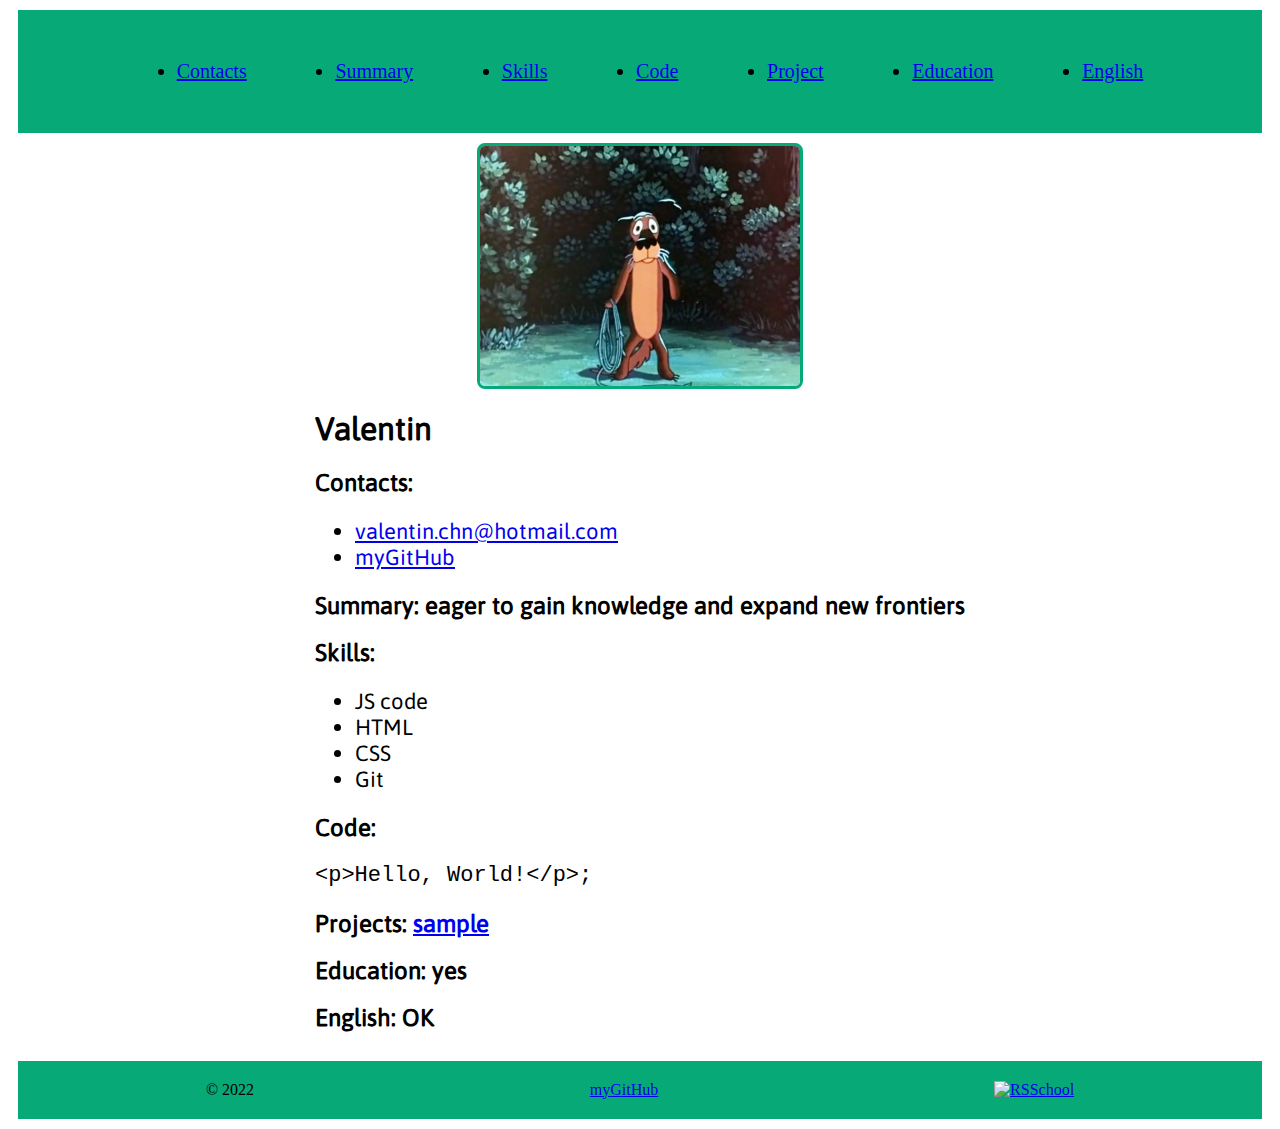
==== cv/index.html @ 2d0057da "fixed:cv folder add: portfolio" ====
<!DOCTYPE html>
<html lang="en">
<head>
    <meta charset="UTF-8">
    <meta http-equiv="X-UA-Compatible" content="IE=edge">
    <meta name="viewport" content="width=device-width, initial-scale=1.0">
    <title>CV</title>
    <link rel="stylesheet" href="style.css">
    <link rel="icon" href="assets/img/favicon.ico">
</head>
<body>
    <header class="container-header">
        <div>
            <nav class="nav">
                <ul class="list">          
                  <li><a href="#contacts">Contacts</a></li>
                  <li><a href="#summary">Summary</a></li>          
                  <li><a href="#skills">Skills</a></li>
                  <li><a href="#code">Code</a></li>
                  <li><a href="#project">Project</a></li>
                  <li><a href="#education">Education</a></li>
                  <li><a href="#english">English</a></li>
                </ul>
              </nav>
        </div>
    </header>
    <main class="main">
        <img id="ava" src="assets/img/avatar.jpg" alt="avatar" width="320" height="240">
        <div class="container-main">
            <h1>Valentin</h1>
            <h2 id="contacts">Contacts: </h2> 
                <ul class="line">
                <li><a href="mailto:valentin.chn@hotmail.com" title="Mailto">valentin.chn@hotmail.com</a></li>
                <li><a href="https://github.com/valn10" title="MyGitHub">myGitHub</a></li>            
                </ul>            
            <h2 id="summary">Summary: eager to gain knowledge and expand new frontiers</h2>
            <h2 id="skills">Skills: </h2>
                <ul class="line">
                    <li>JS code</li>
                    <li>HTML</li>
                    <li>CSS</li>
                    <li>Git</li>
                </ul>
            <h2 id="code">Code: </h2>
            <pre class="line"><code>&lt;p&gt;Hello, World!&lt;/p&gt;;</code></pre> 
            <h2 id="project">Projects: <a href="https://valn10.github.io/rsschool-cv/" title="sample">sample</a></h2>
            <h2 id="education">Education: yes</h2>
            <h2 id="english">English: OK</h2>
        </div>
    </main>
   <footer class="footer">
       <div class="container-footer">
            <div>© 2022</div> 
            <a href="https://github.com/valn10">myGitHub</a>
            <a href="https://rs.school/js/"><img src="https://rs.school/images/rs_school_js.svg" alt="RSSchool" width="100"></a>
       </div>
   </footer>
          
</body>
</html>
---- cv/style.css ----
@font-face {
  font-family: "Asap";
  src: url("assets/fonts/Asap-Regular.ttf");
  font-weight: 400;
}
.main {
  font-family: "Asap";
  display: flex;
  flex-direction: column;
  justify-content: center;
  align-items: center;
  flex-direction: column;
}
.container-footer {
  padding: 20px;
  background-color: rgb(7, 170, 118);
  display: flex;
  justify-content: space-around;
  flex-direction: row;
  align-items: center;
  margin: 10px;
}
.container-header {
  padding: 30px;
  background-color: rgb(7, 170, 118);
  display: flexbox;
  justify-content: center;
  flex-direction: row;
  align-items: stretch;
  margin: 10px;
}
.list {
  font-size: 20px;
  display: flex;
  flex-direction: row;
  justify-content: space-evenly;
}
#ava {
  border: 3px solid rgb(7, 170, 118);
  border-radius: 8px;
}
.line {
  font-size: 22px;
}
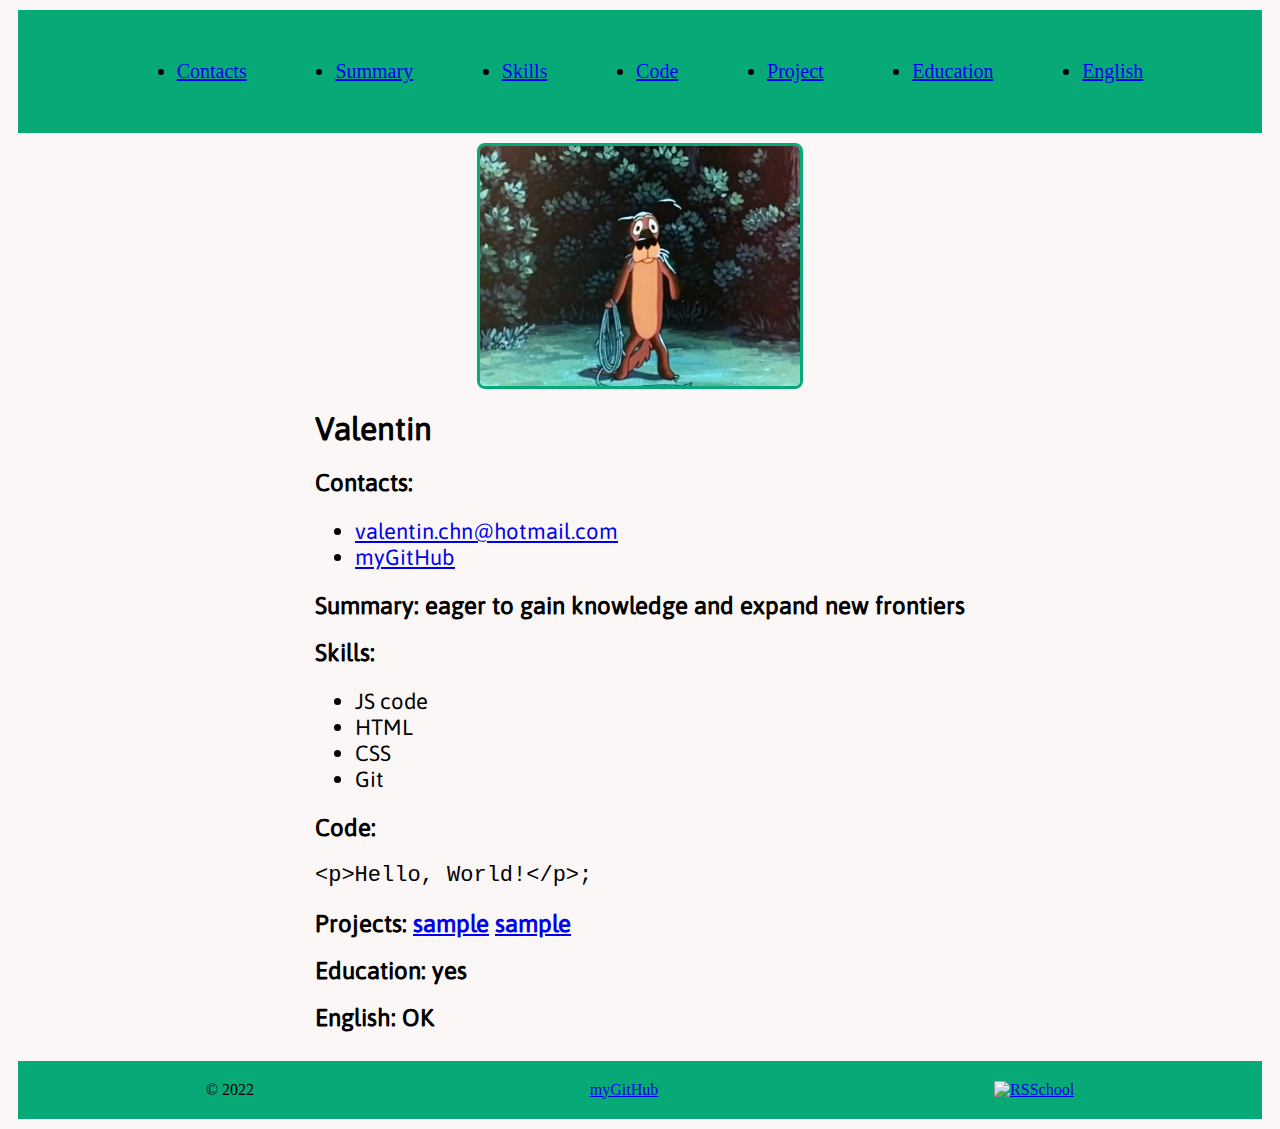
==== commit 263f2d88: "add: project link" ====
--- a/cv/index.html
+++ b/cv/index.html
@@ -1,60 +1,63 @@
-<!DOCTYPE html>
-<html lang="en">
-<head>
-    <meta charset="UTF-8">
-    <meta http-equiv="X-UA-Compatible" content="IE=edge">
-    <meta name="viewport" content="width=device-width, initial-scale=1.0">
-    <title>CV</title>
-    <link rel="stylesheet" href="style.css">
-    <link rel="icon" href="assets/img/favicon.ico">
-</head>
-<body>
-    <header class="container-header">
-        <div>
-            <nav class="nav">
-                <ul class="list">          
-                  <li><a href="#contacts">Contacts</a></li>
-                  <li><a href="#summary">Summary</a></li>          
-                  <li><a href="#skills">Skills</a></li>
-                  <li><a href="#code">Code</a></li>
-                  <li><a href="#project">Project</a></li>
-                  <li><a href="#education">Education</a></li>
-                  <li><a href="#english">English</a></li>
-                </ul>
-              </nav>
-        </div>
-    </header>
-    <main class="main">
-        <img id="ava" src="assets/img/avatar.jpg" alt="avatar" width="320" height="240">
-        <div class="container-main">
-            <h1>Valentin</h1>
-            <h2 id="contacts">Contacts: </h2> 
-                <ul class="line">
-                <li><a href="mailto:valentin.chn@hotmail.com" title="Mailto">valentin.chn@hotmail.com</a></li>
-                <li><a href="https://github.com/valn10" title="MyGitHub">myGitHub</a></li>            
-                </ul>            
-            <h2 id="summary">Summary: eager to gain knowledge and expand new frontiers</h2>
-            <h2 id="skills">Skills: </h2>
-                <ul class="line">
-                    <li>JS code</li>
-                    <li>HTML</li>
-                    <li>CSS</li>
-                    <li>Git</li>
-                </ul>
-            <h2 id="code">Code: </h2>
-            <pre class="line"><code>&lt;p&gt;Hello, World!&lt;/p&gt;;</code></pre> 
-            <h2 id="project">Projects: <a href="https://valn10.github.io/rsschool-cv/" title="sample">sample</a></h2>
-            <h2 id="education">Education: yes</h2>
-            <h2 id="english">English: OK</h2>
-        </div>
-    </main>
-   <footer class="footer">
-       <div class="container-footer">
-            <div>© 2022</div> 
-            <a href="https://github.com/valn10">myGitHub</a>
-            <a href="https://rs.school/js/"><img src="https://rs.school/images/rs_school_js.svg" alt="RSSchool" width="100"></a>
-       </div>
-   </footer>
-          
-</body>
-</html>
+<!DOCTYPE html>
+<html lang="en">
+<head>
+    <meta charset="UTF-8">
+    <meta http-equiv="X-UA-Compatible" content="IE=edge">
+    <meta name="viewport" content="width=device-width, initial-scale=1.0">
+    <title>CV</title>
+    <link rel="stylesheet" href="style.css">
+    <link rel="icon" href="assets/img/favicon.ico">
+</head>
+<body>
+    <header class="container-header">
+        <div>
+            <nav class="nav">
+                <ul class="list">          
+                  <li><a href="#contacts">Contacts</a></li>
+                  <li><a href="#summary">Summary</a></li>          
+                  <li><a href="#skills">Skills</a></li>
+                  <li><a href="#code">Code</a></li>
+                  <li><a href="#project">Project</a></li>
+                  <li><a href="#education">Education</a></li>
+                  <li><a href="#english">English</a></li>
+                </ul>
+              </nav>
+        </div>
+    </header>
+    <main class="main">
+        <img id="ava" src="assets/img/avatar.jpg" alt="avatar" width="320" height="240">
+        <div class="container-main">
+            <h1>Valentin</h1>
+            <h2 id="contacts">Contacts: </h2> 
+                <ul class="line">
+                <li><a href="mailto:valentin.chn@hotmail.com" title="Mailto">valentin.chn@hotmail.com</a></li>
+                <li><a href="https://github.com/valn10" title="MyGitHub">myGitHub</a></li>            
+                </ul>            
+            <h2 id="summary">Summary: eager to gain knowledge and expand new frontiers</h2>
+            <h2 id="skills">Skills: </h2>
+                <ul class="line">
+                    <li>JS code</li>
+                    <li>HTML</li>
+                    <li>CSS</li>
+                    <li>Git</li>
+                </ul>
+            <h2 id="code">Code: </h2>
+            <pre class="line"><code>&lt;p&gt;Hello, World!&lt;/p&gt;;</code></pre> 
+            <h2 id="project">Projects: 
+                <a href="https://valn10.github.io/rsschool-cv/" title="sample">sample</a>
+                <a href="https://rolling-scopes-school.github.io/valn10-JSFEPRESCHOOL/portfolio/" title="sample">sample</a>
+            </h2>
+            <h2 id="education">Education: yes</h2>
+            <h2 id="english">English: OK</h2>
+        </div>
+    </main>
+   <footer class="footer">
+       <div class="container-footer">
+            <div>© 2022</div> 
+            <a href="https://github.com/valn10">myGitHub</a>
+            <a href="https://rs.school/js/"><img src="https://rs.school/images/rs_school_js.svg" alt="RSSchool" width="100"></a>
+       </div>
+   </footer>
+          
+</body>
+</html>
--- a/cv/style.css
+++ b/cv/style.css
@@ -1,44 +1,49 @@
-@font-face {
-  font-family: "Asap";
-  src: url("assets/fonts/Asap-Regular.ttf");
-  font-weight: 400;
-}
-.main {
-  font-family: "Asap";
-  display: flex;
-  flex-direction: column;
-  justify-content: center;
-  align-items: center;
-  flex-direction: column;
-}
-.container-footer {
-  padding: 20px;
-  background-color: rgb(7, 170, 118);
-  display: flex;
-  justify-content: space-around;
-  flex-direction: row;
-  align-items: center;
-  margin: 10px;
-}
-.container-header {
-  padding: 30px;
-  background-color: rgb(7, 170, 118);
-  display: flexbox;
-  justify-content: center;
-  flex-direction: row;
-  align-items: stretch;
-  margin: 10px;
-}
-.list {
-  font-size: 20px;
-  display: flex;
-  flex-direction: row;
-  justify-content: space-evenly;
-}
-#ava {
-  border: 3px solid rgb(7, 170, 118);
-  border-radius: 8px;
-}
-.line {
-  font-size: 22px;
-}
+@font-face {
+  font-family: "Asap";
+  src: url("assets/fonts/Asap-Regular.ttf");
+  font-weight: 400;
+}
+html {
+  scroll-behavior: smooth;
+  background-color: rgb(252, 247, 247);
+  box-sizing: border-box;
+}
+.main {
+  font-family: "Asap";
+  display: flex;
+  flex-direction: column;
+  justify-content: center;
+  align-items: center;
+  flex-direction: column;
+}
+.container-footer {
+  padding: 20px;
+  background-color: rgb(7, 170, 118);
+  display: flex;
+  justify-content: space-around;
+  flex-direction: row;
+  align-items: center;
+  margin: 10px;
+}
+.container-header {
+  padding: 30px;
+  background-color: rgb(7, 170, 118);
+  display: flexbox;
+  justify-content: center;
+  flex-direction: row;
+  align-items: stretch;
+  margin: 10px;
+}
+.list {
+  font-size: 20px;
+  display: flex;
+  flex-direction: row;
+  justify-content: space-evenly;
+}
+#ava {
+  border: 3px solid rgb(7, 170, 118);
+  border-radius: 8px;
+}
+.line {
+  font-size: 22px;
+}
